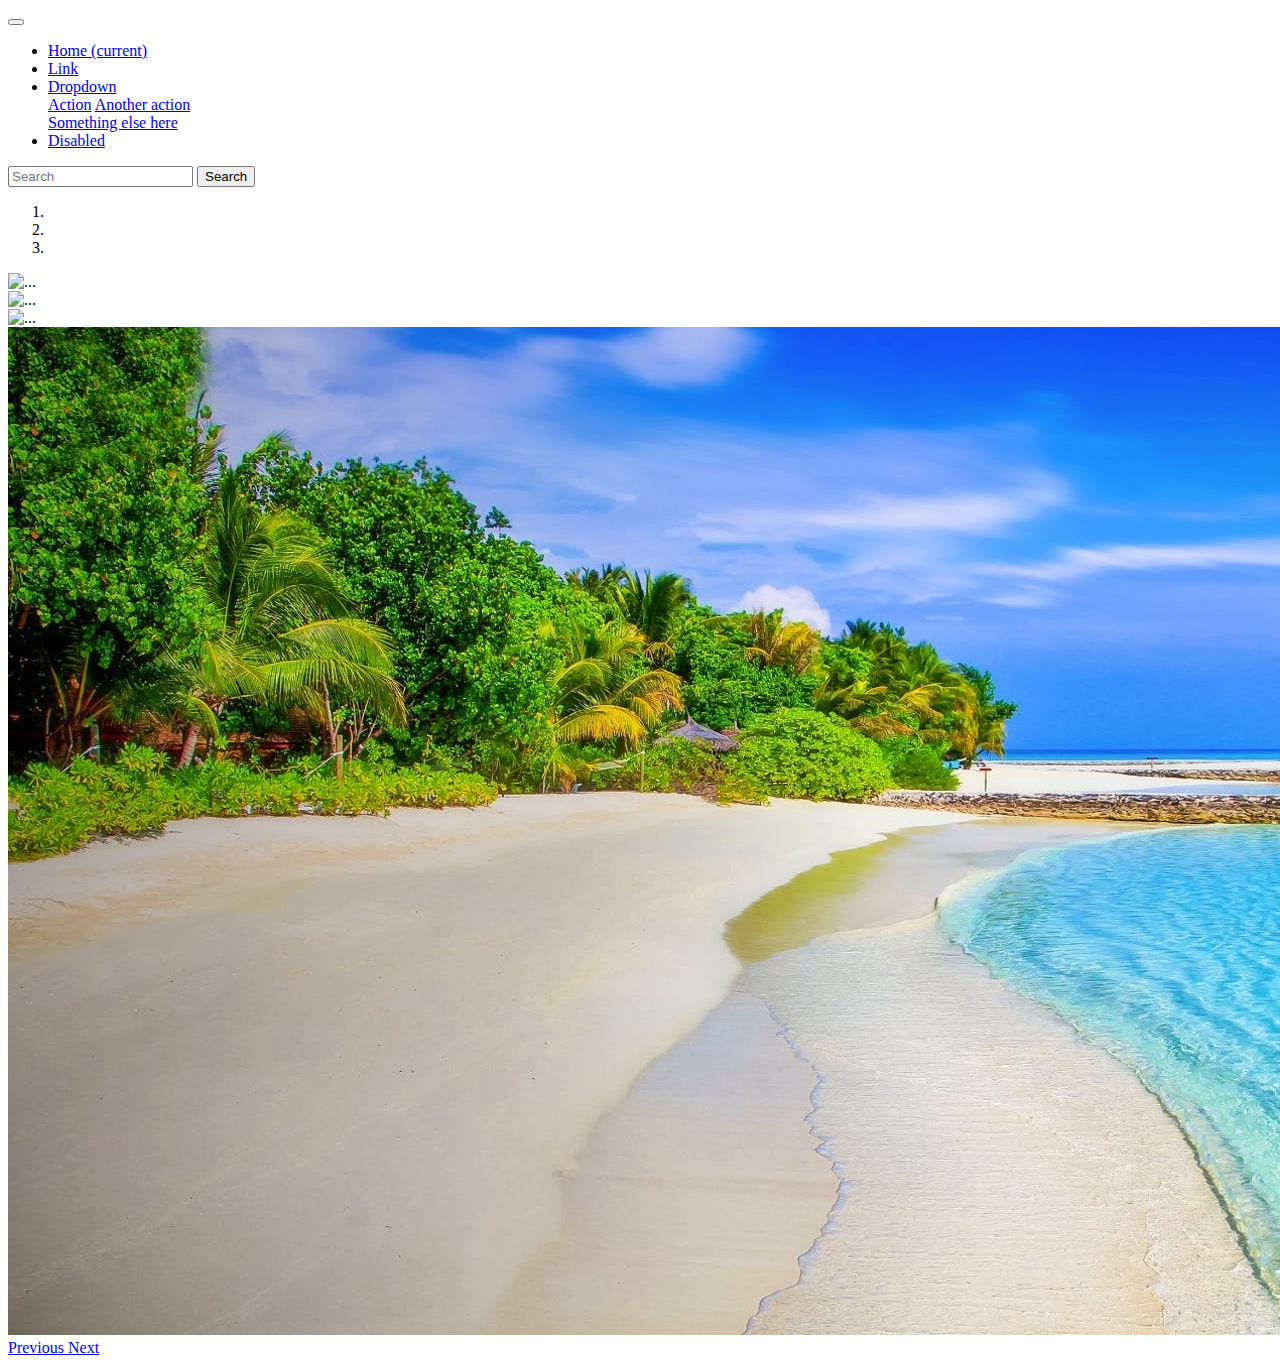
==== index/index.html @ 41e08b86 "image slider" ====
<!DOCTYPE html>
<html lang="en">
  <head>
    <meta charset="UTF-8" />
    <meta name="viewport" content="width=device-width, initial-scale=1.0" />
    <link rel="stylesheet" href="../css/style.css" />

    <link
      rel="stylesheet"
      href="https://stackpath.bootstrapcdn.com/bootstrap/4.2.1/css/bootstrap.min.css"
      integrity="sha384-GJzZqFGwb1QTTN6wy59ffF1BuGJpLSa9DkKMp0DgiMDm4iYMj70gZWKYbI706tWS"
      crossorigin="anonymous"
    />
    <link
      rel="stylesheet"
      href="https://cdnjs.cloudflare.com/ajax/libs/normalize/8.0.1/normalize.css"
    />
    <meta http-equiv="X-UA-Compatible" content="ie=edge" />
    <title>Assignment Task</title>
  </head>
  <body>
    <header>
      <nav class="navbar navbar-expand-md navbar-dark bg-dark">
        <a class="navbar-brand" href="#"></a>
        <button
          class="navbar-toggler"
          type="button"
          data-toggle="collapse"
          data-target="#navbarSupportedContent"
          aria-controls="navbarSupportedContent"
          aria-expanded="false"
          aria-label="Toggle navigation"
        >
          <span class="navbar-toggler-icon"></span>
        </button>

        <div class="collapse navbar-collapse" id="navbarSupportedContent">
          <ul class="navbar-nav mr-auto">
            <li class="nav-item active">
              <a class="nav-link" href="#"
                >Home <span class="sr-only">(current)</span></a
              >
            </li>
            <li class="nav-item">
              <a class="nav-link" href="#">Link</a>
            </li>
            <li class="nav-item dropdown">
              <a
                class="nav-link dropdown-toggle"
                href="#"
                id="navbarDropdown"
                role="button"
                data-toggle="dropdown"
                aria-haspopup="true"
                aria-expanded="false"
              >
                Dropdown
              </a>
              <div class="dropdown-menu" aria-labelledby="navbarDropdown">
                <a class="dropdown-item" href="#">Action</a>
                <a class="dropdown-item" href="#">Another action</a>
                <div class="dropdown-divider"></div>
                <a class="dropdown-item" href="#">Something else here</a>
              </div>
            </li>
            <li class="nav-item">
              <a
                class="nav-link disabled"
                href="#"
                tabindex="-1"
                aria-disabled="true"
                >Disabled</a
              >
            </li>
          </ul>
          <form class="form-inline my-2 my-lg-0">
            <input
              class="form-control mr-sm-2"
              type="search"
              placeholder="Search"
              aria-label="Search"
            />
            <button class="btn btn-outline-success my-2 my-sm-0" type="submit">
              Search
            </button>
          </form>
        </div>
      </nav>
      <!-- //////////////////////////////////////////////////////////////////////////////hero \\\\\\\\\\\\\\\\\\\\\\\\\\\\\\\\\ -->

      <hero>
        <div
          id="carouselExampleIndicators"
          class="carousel slide"
          data-ride="carousel"
        >
          <ol class="carousel-indicators">
            <li
              data-target="#carouselExampleIndicators"
              data-slide-to="0"
              class="active"
            ></li>
            <li data-target="#carouselExampleIndicators" data-slide-to="1"></li>
            <li data-target="#carouselExampleIndicators" data-slide-to="2"></li>
          </ol>
          <div class="carousel-inner">
            <div class="carousel-item active">
              <img src="../Images/20171009_171722.jpg" class="d-block w-100" alt="..." />
            </div>
            <div class="carousel-item">
              <img src="../Images/20181027_145405.jpg" class="d-block w-100" alt="..." />
            </div>
            <div class="carousel-item">
              <img src="../Images/Rawson Lake 2, Alberta.jpg" class="d-block w-100" alt="..." />
            </div>
            <div class="carousel-item">
                    <img src="../Images/pexels-photo-248797.jpeg" class="d-block w-100" alt="..." />
                  </div>
          </div>
          <a
            class="carousel-control-prev"
            href="#carouselExampleIndicators"
            role="button"
            data-slide="prev"
          >
            <span class="carousel-control-prev-icon" aria-hidden="true"></span>
            <span class="sr-only">Previous</span>
          </a>
          <a
            class="carousel-control-next"
            href="#carouselExampleIndicators"
            role="button"
            data-slide="next"
          >
            <span class="carousel-control-next-icon" aria-hidden="true"></span>
            <span class="sr-only">Next</span>
          </a>
        </div>
      </hero>
    </header>
    <main></main>

    <footer></footer>
  </body>
</html>
---- css/style.css ----
.navbar-brand {
  background-image: url("../Images/logo.jpg");
  width: 80px;
  height: 40px;
  position: relative;
}
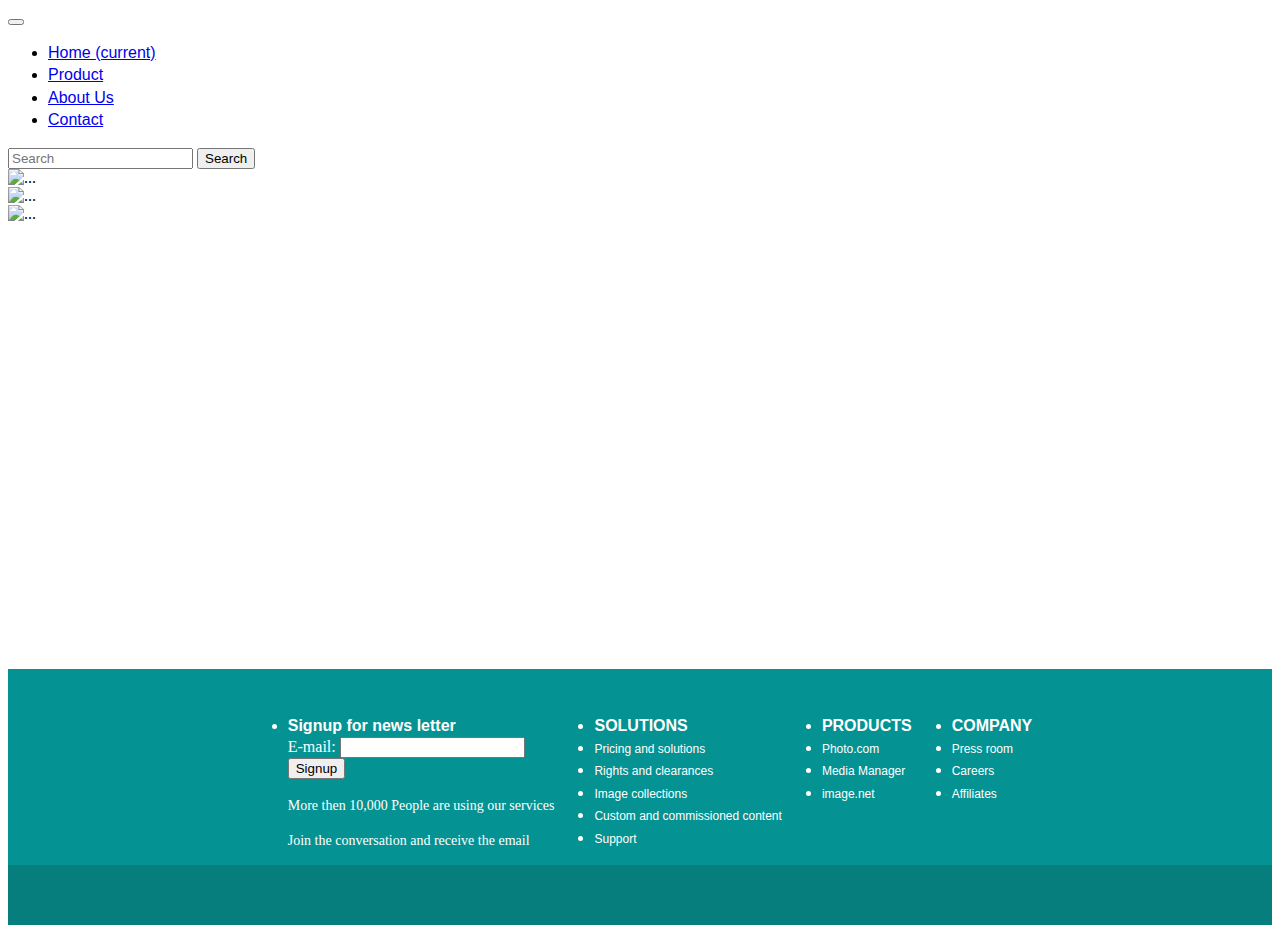
==== commit 58bdb5cf: "2 pages added" ====
--- a/index/index.html
+++ b/index/index.html
@@ -15,12 +15,19 @@
       rel="stylesheet"
       href="https://cdnjs.cloudflare.com/ajax/libs/normalize/8.0.1/normalize.css"
     />
+
+    <link
+      rel="stylesheet"
+      href="https://use.fontawesome.com/releases/v5.6.3/css/all.css"
+      integrity="sha384-UHRtZLI+pbxtHCWp1t77Bi1L4ZtiqrqD80Kn4Z8NTSRyMA2Fd33n5dQ8lWUE00s/"
+      crossorigin="anonymous"
+    />
     <meta http-equiv="X-UA-Compatible" content="ie=edge" />
     <title>Assignment Task</title>
   </head>
   <body>
     <header>
-      <nav class="navbar navbar-expand-md navbar-dark bg-dark">
+      <nav class="navbar navbar-expand-md navbar-dark bg-secondary">
         <a class="navbar-brand" href="#"></a>
         <button
           class="navbar-toggler"
@@ -42,36 +49,14 @@
               >
             </li>
             <li class="nav-item">
-              <a class="nav-link" href="#">Link</a>
-            </li>
-            <li class="nav-item dropdown">
-              <a
-                class="nav-link dropdown-toggle"
-                href="#"
-                id="navbarDropdown"
-                role="button"
-                data-toggle="dropdown"
-                aria-haspopup="true"
-                aria-expanded="false"
-              >
-                Dropdown
-              </a>
-              <div class="dropdown-menu" aria-labelledby="navbarDropdown">
-                <a class="dropdown-item" href="#">Action</a>
-                <a class="dropdown-item" href="#">Another action</a>
-                <div class="dropdown-divider"></div>
-                <a class="dropdown-item" href="#">Something else here</a>
-              </div>
+              <a class="nav-link" href="#">Product</a>
             </li>
             <li class="nav-item">
-              <a
-                class="nav-link disabled"
-                href="#"
-                tabindex="-1"
-                aria-disabled="true"
-                >Disabled</a
-              >
-            </li>
+                <a class="nav-link" href="#">About Us</a>
+              </li>
+              <li class="nav-item">
+                  <a class="nav-link" href="#">Contact</a>
+                </li>
           </ul>
           <form class="form-inline my-2 my-lg-0">
             <input
@@ -86,60 +71,133 @@
           </form>
         </div>
       </nav>
+    </header>
       <!-- //////////////////////////////////////////////////////////////////////////////hero \\\\\\\\\\\\\\\\\\\\\\\\\\\\\\\\\ -->
 
-      <hero>
-        <div
-          id="carouselExampleIndicators"
-          class="carousel slide"
-          data-ride="carousel"
-        >
-          <ol class="carousel-indicators">
-            <li
-              data-target="#carouselExampleIndicators"
-              data-slide-to="0"
-              class="active"
-            ></li>
-            <li data-target="#carouselExampleIndicators" data-slide-to="1"></li>
-            <li data-target="#carouselExampleIndicators" data-slide-to="2"></li>
-          </ol>
-          <div class="carousel-inner">
-            <div class="carousel-item active">
-              <img src="../Images/20171009_171722.jpg" class="d-block w-100" alt="..." />
+    <hero>
+
+        <div id="carouselExampleSlidesOnly" class="carousel slide" data-ride="carousel">
+            <div class="inner carousel-inner">
+              <div class="carousel-item active">
+                  <img src="../Images/20171009_171722.jpg" class="d-block w-100" alt="...">
+              </div>
+              <div class="carousel-item">
+                <img src="../Images/20181027_145405.jpg" class="d-block w-100" alt="...">
+              </div>
+              <div class="carousel-item">
+                <img src="../Images/Rawson Lake 2, Alberta.jpg" class="d-block w-100" alt="...">
+              </div>
             </div>
-            <div class="carousel-item">
-              <img src="../Images/20181027_145405.jpg" class="d-block w-100" alt="..." />
+          </div>
+      </header>
+    </hero>
+    <main></main>
+
+    <footer>
+      <div class="footer-container">
+        <div class="footer-box">
+          <ul>
+            <li><strong>Signup for news letter</strong></li>
+            E-mail: <input type="text" name="lname"><br>
+            <button type="button" class="btn btn-warning mt-2 button-align right">Signup</button>
+            <P>More then 10,000 People are using
+            our services</P>
+            <P>Join the conversation and receive the email</P>
+
+          </ul>
+        </div>
+
+        <div class="footer-box">
+          <ul>
+            <li><strong>SOLUTIONS</strong></li>
+            <li><a href="#">Pricing and solutions
+            </a></li>
+            <li><a href="#">Rights and clearances</a></li>
+            <li><a href="#">Image collections</a></li>
+            <li><a href="#">Custom and commissioned content</a></li>
+            <li><a href="#">Support</a></li>
+          </ul>
+        </div>
+        <div class="footer-box">
+          <ul>
+            <li><strong>PRODUCTS</strong></li>
+            <li><a href="#">Photo.com</a></li>
+                <li><a href="#">Media Manager</a></li>
+            <li><a href="#">image.net</a></li>
+          </ul>
+        </div>
+        <div class="footer-box">
+            <ul>
+                
+                <li><strong>COMPANY</strong></li>              
+                <li><a href="#">Press room
+                  </a></li>              
+                <li><a href="#">Careers</a></li>              
+                <li><a href="#">Affiliates
+                  </a></li>              
+            </ul>
+        </div>
+
+        
+      </div>
+      <div class="icon-container">
+
+          <!-- Grid row-->
+          <div class="row">
+    
+            <!-- Grid column -->
+            <div class="col-md-12 py-5">
+              <div class="mb-5 flex-center">
+    
+                <!-- Facebook -->
+                
+                
+                
+                
+                
+                <a class="fb-ic" href="#">
+                  <i class="fab fa-facebook-f fa-lg white-text mr-md-5 mr-3 fa-2x"> </i>
+                </a>
+                <!-- Twitter -->
+                <a class="tw-ic" href="#">
+                  <i class="fab fa-twitter fa-lg white-text mr-md-5 mr-3 fa-2x"> </i>
+                </a>
+                <!-- Google +-->
+                <a class="gplus-ic" href="#">
+                  <i class="fab fa-google-plus-g fa-lg white-text mr-md-5 mr-3 fa-2x"> </i>
+                </a>
+                <!--Linkedin -->
+                <a class="li-ic" href="#">
+                  <i class="fab fa-linkedin-in fa-lg white-text mr-md-5 mr-3 fa-2x"> </i>
+                </a>
+                <!--Instagram-->
+                <a class="ins-ic" href="#">
+                  <i class="fab fa-instagram fa-lg white-text mr-md-5 mr-3 fa-2x"> </i>
+                </a>
+                <!--Pinterest-->
+                <a class="pin-ic" href="#">
+                  <i class="fab fa-pinterest fa-lg white-text fa-2x"> </i>
+                </a>
+              </div>
             </div>
-            <div class="carousel-item">
-              <img src="../Images/Rawson Lake 2, Alberta.jpg" class="d-block w-100" alt="..." />
-            </div>
-            <div class="carousel-item">
-                    <img src="../Images/pexels-photo-248797.jpeg" class="d-block w-100" alt="..." />
-                  </div>
+            <!-- Grid column -->
+    
           </div>
-          <a
-            class="carousel-control-prev"
-            href="#carouselExampleIndicators"
-            role="button"
-            data-slide="prev"
-          >
-            <span class="carousel-control-prev-icon" aria-hidden="true"></span>
-            <span class="sr-only">Previous</span>
-          </a>
-          <a
-            class="carousel-control-next"
-            href="#carouselExampleIndicators"
-            role="button"
-            data-slide="next"
-          >
-            <span class="carousel-control-next-icon" aria-hidden="true"></span>
-            <span class="sr-only">Next</span>
-          </a>
-        </div>
-      </hero>
-    </header>
-    <main></main>
-
-    <footer></footer>
+          <!-- Grid row-->
+    
+        </div>
+  
+      </div>
+
+    </footer>
   </body>
 </html>
+
+
+
+
+
+
+
+
+
--- a/css/style.css
+++ b/css/style.css
@@ -4,3 +4,92 @@
   height: 40px;
   position: relative;
 }
+
+.wrapper {
+  width: 80%;
+  margin: 0 auto;
+  max-width: 1000px;
+}
+
+.inner{
+width: 100%;
+height: 600px;
+background-position: center;
+background-size: 50% 70%;
+
+}
+
+
+img{
+  
+  width: 100%;
+  height: 500px;;
+  background-position: center;
+  background-size: 50% 70%;
+  
+
+
+}
+/* --------------------------Footer */
+footer {
+  margin-top: -100px;
+  padding: 0px;
+  max-resolution: 0px;;
+}
+.footer-box {
+  padding-top: 30px;
+  display: block;
+  justify-content: flex-start;
+}
+footer a {
+  color: rgb(247, 242, 242);
+
+}
+
+footer p {
+  font-family: 'Times New Roman', Times, serif;
+font-size: 14px;
+color: white;
+padding-top: 5px;
+}
+.footer-container {
+ 
+  display: flex;
+  justify-content: center;
+  background-color: rgb(5, 146, 146);
+}
+.icon-container {
+  padding-top: 30px;
+  padding-bottom: 30px;
+  display: flex;
+  justify-content: center;
+  background-color: rgb(6, 126, 126);
+}
+@media (max-width: 600px) {
+  .footer-container {
+    flex-direction: column; /**can use flex wrap so in that case dont need to worries about this thing**/
+  }
+}
+li {
+  line-height: 1.4;
+  font-family: sans-serif;
+}
+.footer-box li a {
+  color:white;
+
+  text-decoration-line: none;
+  font-size: 12px;
+  font-weight: 200;
+}
+footer ul{
+
+font-size: 16px;
+color: white;
+
+}
+ul li a:hover{
+text-decoration-line: underline;
+color:blue;
+
+
+}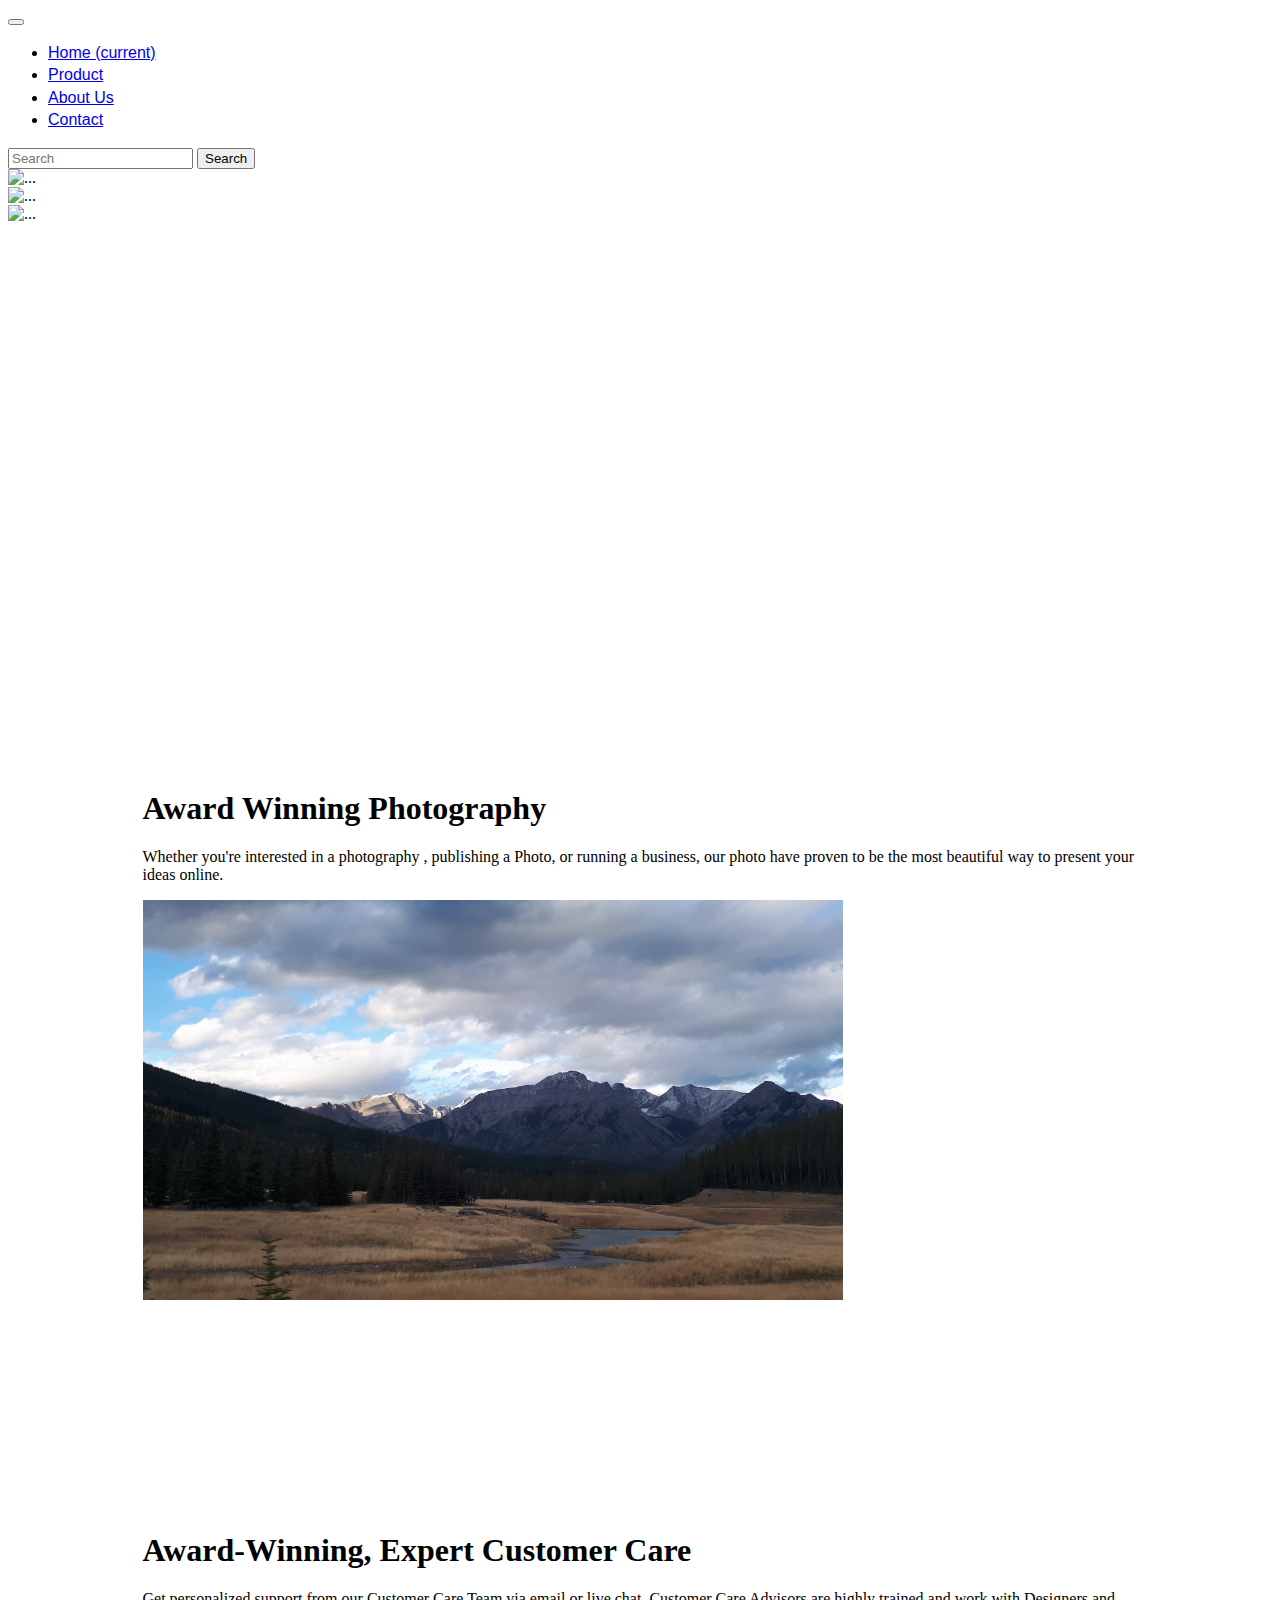
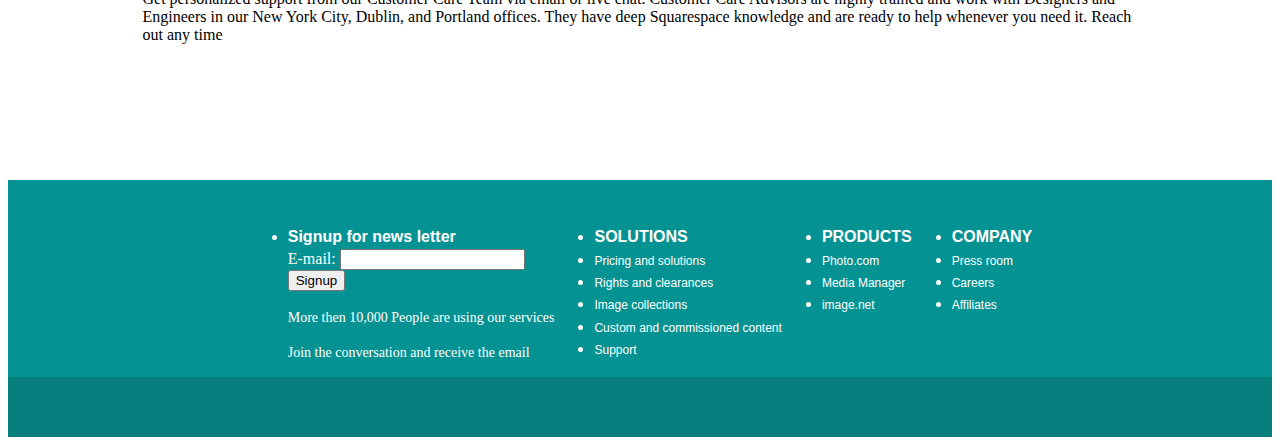
==== commit 51dcd8c7: "changed" ====
--- a/index/index.html
+++ b/index/index.html
@@ -44,18 +44,18 @@
         <div class="collapse navbar-collapse" id="navbarSupportedContent">
           <ul class="navbar-nav mr-auto">
             <li class="nav-item active">
-              <a class="nav-link" href="#"
+              <a class="nav-link" href="../index/index.html"
                 >Home <span class="sr-only">(current)</span></a
               >
             </li>
             <li class="nav-item">
-              <a class="nav-link" href="#">Product</a>
+              <a class="nav-link" href="../index/Product.html">Product</a>
             </li>
             <li class="nav-item">
-                <a class="nav-link" href="#">About Us</a>
+                <a class="nav-link" href="../index/about.html">About Us</a>
               </li>
               <li class="nav-item">
-                  <a class="nav-link" href="#">Contact</a>
+                  <a class="nav-link" href="../index/contact.html">Contact</a>
                 </li>
           </ul>
           <form class="form-inline my-2 my-lg-0">
@@ -91,7 +91,86 @@
           </div>
       </header>
     </hero>
-    <main></main>
+    <main>
+
+      <div class="wrapper">
+        <div class="row mt-5 ml-5">
+          <div class="col-sm-12 col-md-4">
+              
+                    <h1>
+                      Award Winning Photography
+                  </h1>
+                  <p>
+                    Whether you're interested in  a photography , publishing a Photo, or running a 
+                    business, our photo have proven to be the most beautiful 
+                    way to present your ideas online.
+  
+                  </p>
+
+                 
+                 
+                </div>
+                <div class="col-sm-12 col-md-4">
+                    <div>
+
+                      <div class="card image3">
+                        <div class="card-body">
+                         
+                         
+
+                          
+                              </div>
+                                </div>
+                    </div>
+                    </div>   
+                <div class="col-sm-12 col-md-4">
+                    <div></div>
+                </div>   
+  </div>
+  <div class="row mt-5 ml-5">
+      <div class="col-sm-12 col-md-4">
+              <div>
+                <div class="card image7">
+                  <div class="card-body">
+                   
+                   
+
+                    
+                        </div>
+                          </div>
+              </div>
+             
+            </div>
+            <div class="col-sm-12 col-md-4">
+                <div>
+                  
+
+                </div>
+                </div>   
+            <div class="col-sm-12 col-md-4">
+                <div>
+
+                  <h1>
+                    Award-Winning, Expert Customer Care
+                </h1>
+                <p>
+                  Get personalized support from our Customer Care Team via email or live chat. 
+                  Customer Care Advisors are highly trained and work with Designers and Engineers in our New York City, Dublin, and Portland offices. 
+                  They have deep Squarespace knowledge and are ready to help whenever you need it. Reach out any time 
+  
+                </p>
+                 
+                </div>
+            </div>   
+</div>
+
+
+      </div>
+
+
+
+
+    </main>
 
     <footer>
       <div class="footer-container">
--- a/css/style.css
+++ b/css/style.css
@@ -10,31 +10,52 @@
   margin: 0 auto;
   max-width: 1000px;
 }
-
-.inner{
-width: 100%;
-height: 600px;
-background-position: center;
-background-size: 50% 70%;
-
+main {
+  margin-bottom: 200px;
+  padding-bottom: 20px;
+  margin-left: 5px;
+  position: relative;
+}
+.inner {
+  width: 100%;
+  height: 600px;
+  background-position: center;
+  background-size: 50% 70%;
 }
 
-
-img{
-  
+img {
   width: 100%;
-  height: 500px;;
+  height: 500px;
   background-position: center;
   background-size: 50% 70%;
-  
+}
+.image3 {
+  background-size: cover;
 
+  background-position: center;
+  background-repeat: no-repeat;
+  background-image: url("../Images/Banff\,\ Alberta.jpg");
+  height: 400px;
 
+  width: 700px;
+}
+
+.image7 {
+  padding-bottom: 10px;
+  background-size: cover;
+
+  background-position: center;
+  background-repeat: no-repeat;
+  background-image: url("../Images/British\ Columbia\ 2.jpg");
+  height: 200px;
+
+  width: 700px;
 }
 /* --------------------------Footer */
 footer {
   margin-top: -100px;
   padding: 0px;
-  max-resolution: 0px;;
+  max-resolution: 0px;
 }
 .footer-box {
   padding-top: 30px;
@@ -43,17 +64,15 @@
 }
 footer a {
   color: rgb(247, 242, 242);
-
 }
 
 footer p {
-  font-family: 'Times New Roman', Times, serif;
-font-size: 14px;
-color: white;
-padding-top: 5px;
+  font-family: "Times New Roman", Times, serif;
+  font-size: 14px;
+  color: white;
+  padding-top: 5px;
 }
 .footer-container {
- 
   display: flex;
   justify-content: center;
   background-color: rgb(5, 146, 146);
@@ -75,21 +94,17 @@
   font-family: sans-serif;
 }
 .footer-box li a {
-  color:white;
+  color: white;
 
   text-decoration-line: none;
   font-size: 12px;
   font-weight: 200;
 }
-footer ul{
-
-font-size: 16px;
-color: white;
-
+footer ul {
+  font-size: 16px;
+  color: white;
 }
-ul li a:hover{
-text-decoration-line: underline;
-color:blue;
-
-
-}+ul li a:hover {
+  text-decoration-line: underline;
+  color: blue;
+}
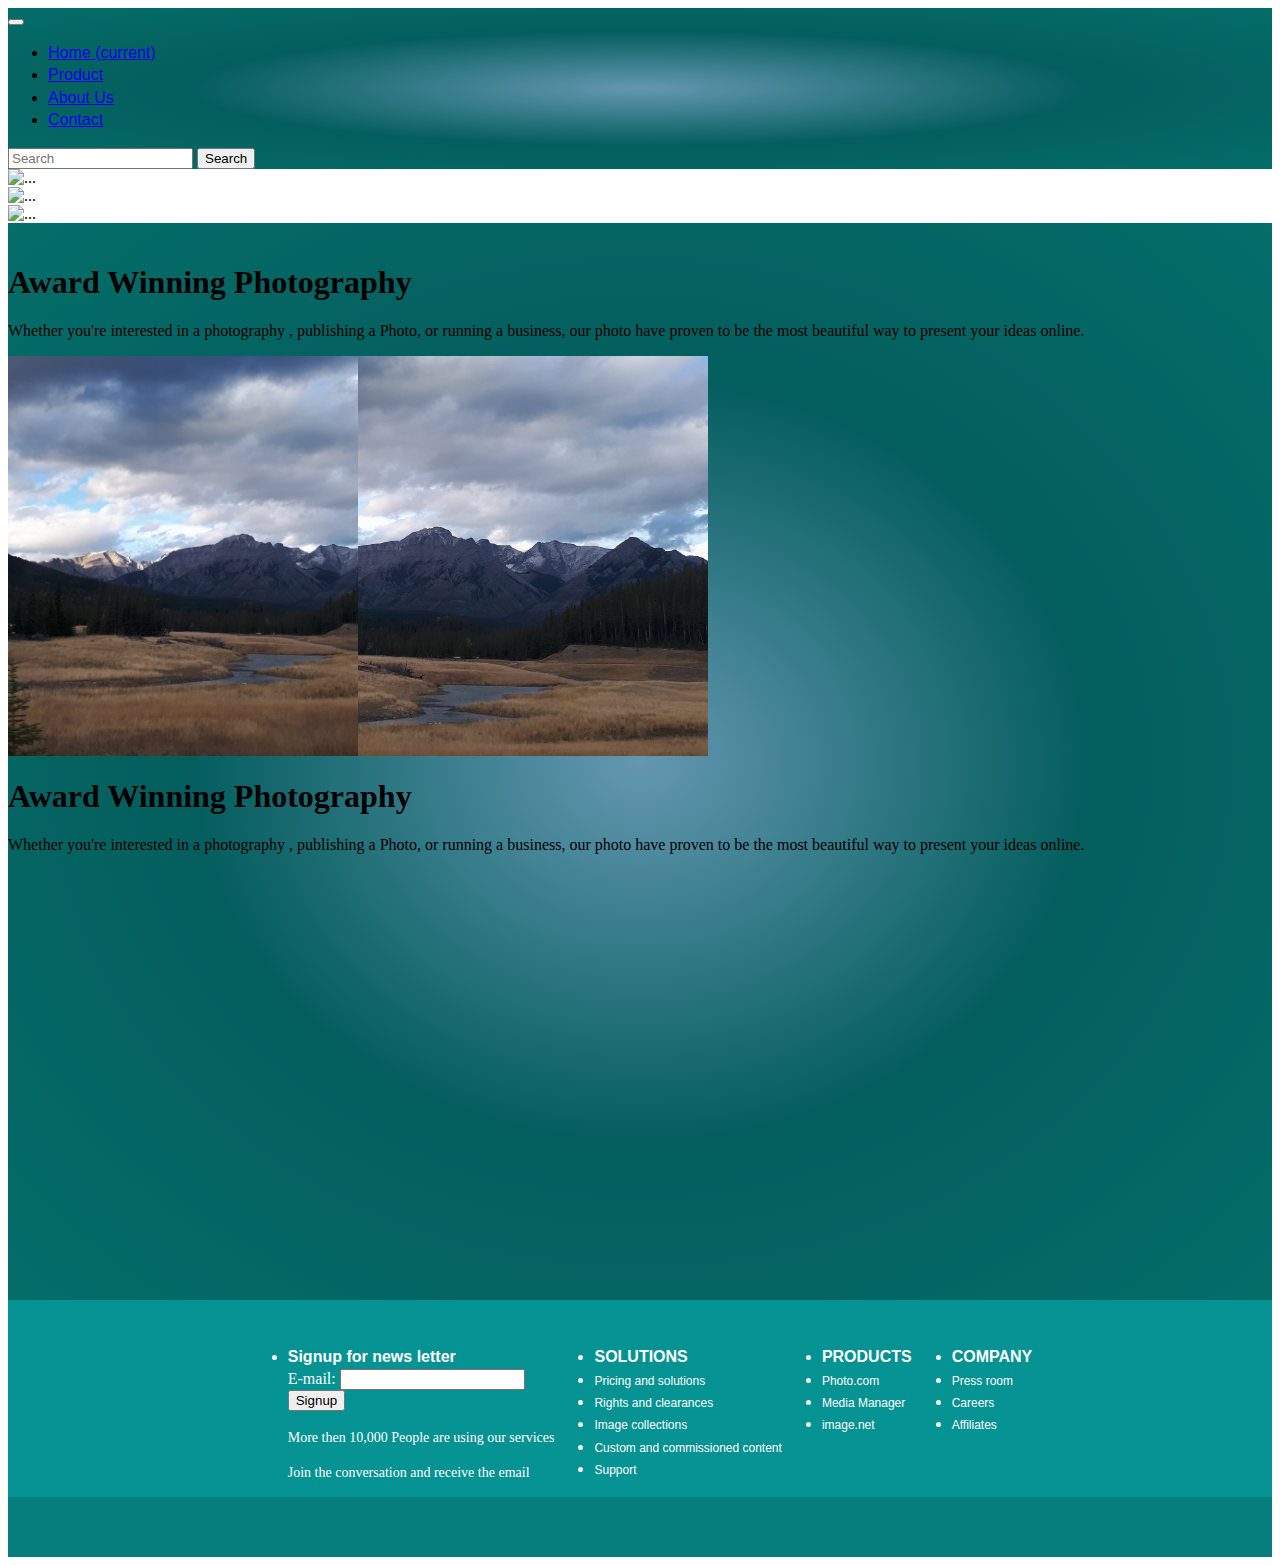
==== commit 79666090: "final assignment" ====
--- a/index/index.html
+++ b/index/index.html
@@ -27,7 +27,7 @@
   </head>
   <body>
     <header>
-      <nav class="navbar navbar-expand-md navbar-dark bg-secondary">
+      <nav class="navbar navbar-expand-md navbar-dark head">
         <a class="navbar-brand" href="#"></a>
         <button
           class="navbar-toggler"
@@ -76,98 +76,73 @@
 
     <hero>
 
-        <div id="carouselExampleSlidesOnly" class="carousel slide" data-ride="carousel">
-            <div class="inner carousel-inner">
+        <div id="carouselExampleControls" class="carousel slide" data-ride="carousel">
+            <div class="carousel-inner">
               <div class="carousel-item active">
-                  <img src="../Images/20171009_171722.jpg" class="d-block w-100" alt="...">
-              </div>
-              <div class="carousel-item">
-                <img src="../Images/20181027_145405.jpg" class="d-block w-100" alt="...">
-              </div>
-              <div class="carousel-item">
+                <img src="../Images/Kanasaskas Village 6.jpg" class="d-block w-100" alt="...">
+              </div>
+              <div class="carousel-item ">
                 <img src="../Images/Rawson Lake 2, Alberta.jpg" class="d-block w-100" alt="...">
               </div>
-            </div>
+              <div class="carousel-item ">
+                <img src="../Images/British Columbia 2.jpg" class="d-block w-100" alt="...">
+              </div>
+            </div>
+            
           </div>
-      </header>
+     
     </hero>
     <main>
 
-      <div class="wrapper">
+      <div class="row mt-5 ml-5">
+        <div class="col-sm-12 col-md-4">
+                 <h1>
+                  Award Winning Photography
+              </h1>
+              <p>
+                Whether you're interested in  a photography , publishing a Photo, or running a 
+                business, our photo have proven to be the most beautiful 
+                way to present your ideas online.
+
+              </p>
+            </div>
+                <div class="col-sm-12 col-md-8">
+                 <div class="image3">
+                    <div class="container image3">
+                        <div class="overlay">
+                          <div class="text">Wild Rose Country Alberta</div>
+                        </div>
+                      </div>
+                 </div>
+                  
+            </div>
+        </div>
         <div class="row mt-5 ml-5">
-          <div class="col-sm-12 col-md-4">
-              
-                    <h1>
+            <div class="col-sm-12 col-md-4">
+              <div>
+                     <h1>
                       Award Winning Photography
                   </h1>
                   <p>
                     Whether you're interested in  a photography , publishing a Photo, or running a 
                     business, our photo have proven to be the most beautiful 
                     way to present your ideas online.
-  
+    
                   </p>
-
-                 
-                 
                 </div>
-                <div class="col-sm-12 col-md-4">
-                    <div>
-
-                      <div class="card image3">
-                        <div class="card-body">
-                         
-                         
-
-                          
+                </div>
+                <div class="col-sm-12 col-md-8">
+                    <div >
+                      <div class="image7 ">
+                          <div class="container image7">
+                              <div class="overlay">
+                                <div class="text">Beautiful British Columbia</div>
                               </div>
-                                </div>
+                            </div>
+                      </div>
                     </div>
-                    </div>   
-                <div class="col-sm-12 col-md-4">
-                    <div></div>
-                </div>   
-  </div>
-  <div class="row mt-5 ml-5">
-      <div class="col-sm-12 col-md-4">
-              <div>
-                <div class="card image7">
-                  <div class="card-body">
-                   
-                   
-
-                    
-                        </div>
-                          </div>
-              </div>
-             
-            </div>
-            <div class="col-sm-12 col-md-4">
-                <div>
-                  
-
-                </div>
-                </div>   
-            <div class="col-sm-12 col-md-4">
-                <div>
-
-                  <h1>
-                    Award-Winning, Expert Customer Care
-                </h1>
-                <p>
-                  Get personalized support from our Customer Care Team via email or live chat. 
-                  Customer Care Advisors are highly trained and work with Designers and Engineers in our New York City, Dublin, and Portland offices. 
-                  They have deep Squarespace knowledge and are ready to help whenever you need it. Reach out any time 
-  
-                </p>
-                 
-                </div>
-            </div>   
-</div>
-
-
-      </div>
-
-
+                 </div>   
+            </div>
 
 
     </main>
--- a/css/style.css
+++ b/css/style.css
@@ -3,6 +3,12 @@
   width: 80px;
   height: 40px;
   position: relative;
+}
+.head {
+  background-image: radial-gradient(#6497b1, rgb(4, 94, 94), #046e69);
+  width: 100%;
+  margin: 0px, auto;
+  margin-bottom: 0px;
 }
 
 .wrapper {
@@ -11,14 +17,17 @@
   max-width: 1000px;
 }
 main {
-  margin-bottom: 200px;
+  padding-top: 20px;
+  margin-bottom: 100px;
   padding-bottom: 20px;
-  margin-left: 5px;
+  margin-left: 0px;
   position: relative;
+  background-image: radial-gradient(#6497b1, rgb(4, 94, 94), #046e69);
+
 }
 .inner {
   width: 100%;
-  height: 600px;
+  height: 700px;
   background-position: center;
   background-size: 50% 70%;
 }
@@ -47,10 +56,59 @@
   background-position: center;
   background-repeat: no-repeat;
   background-image: url("../Images/British\ Columbia\ 2.jpg");
-  height: 200px;
+  height: 400px;
+  width: 700px;
+  
 
-  width: 700px;
 }
+
+.pic-cont{
+   margin-left: 40px;
+
+
+}
+
+/* ******************************animation */
+
+.container {
+  position: relative;
+  width: 50%;
+ 
+}
+
+/* Make the image to responsive */
+
+
+/* The overlay effect (full height and width) - lays on top of the container and over the image */
+.overlay {
+  position: absolute;
+  bottom: 0;
+  left: 0;
+  right: 0;
+  background-color: #046e69;
+  overflow: hidden;
+  width: 100%;
+  height: 100%;
+  transform: scale(0);
+  transition: .3s ease;
+}
+
+/* When you mouse over the container, the overlay text will "zoom" in display */
+.container:hover .overlay {
+  transform: scale(1);
+}
+
+/* Some text inside the overlay, which is positioned in the middle vertically and horizontally */
+.text {
+  color: white;
+  font-size: 20px;
+  position: absolute;
+  top: 50%;
+  left: 50%;
+  transform: translate(-50%, -50%);
+  text-align: center;
+}
+
 /* --------------------------Footer */
 footer {
   margin-top: -100px;
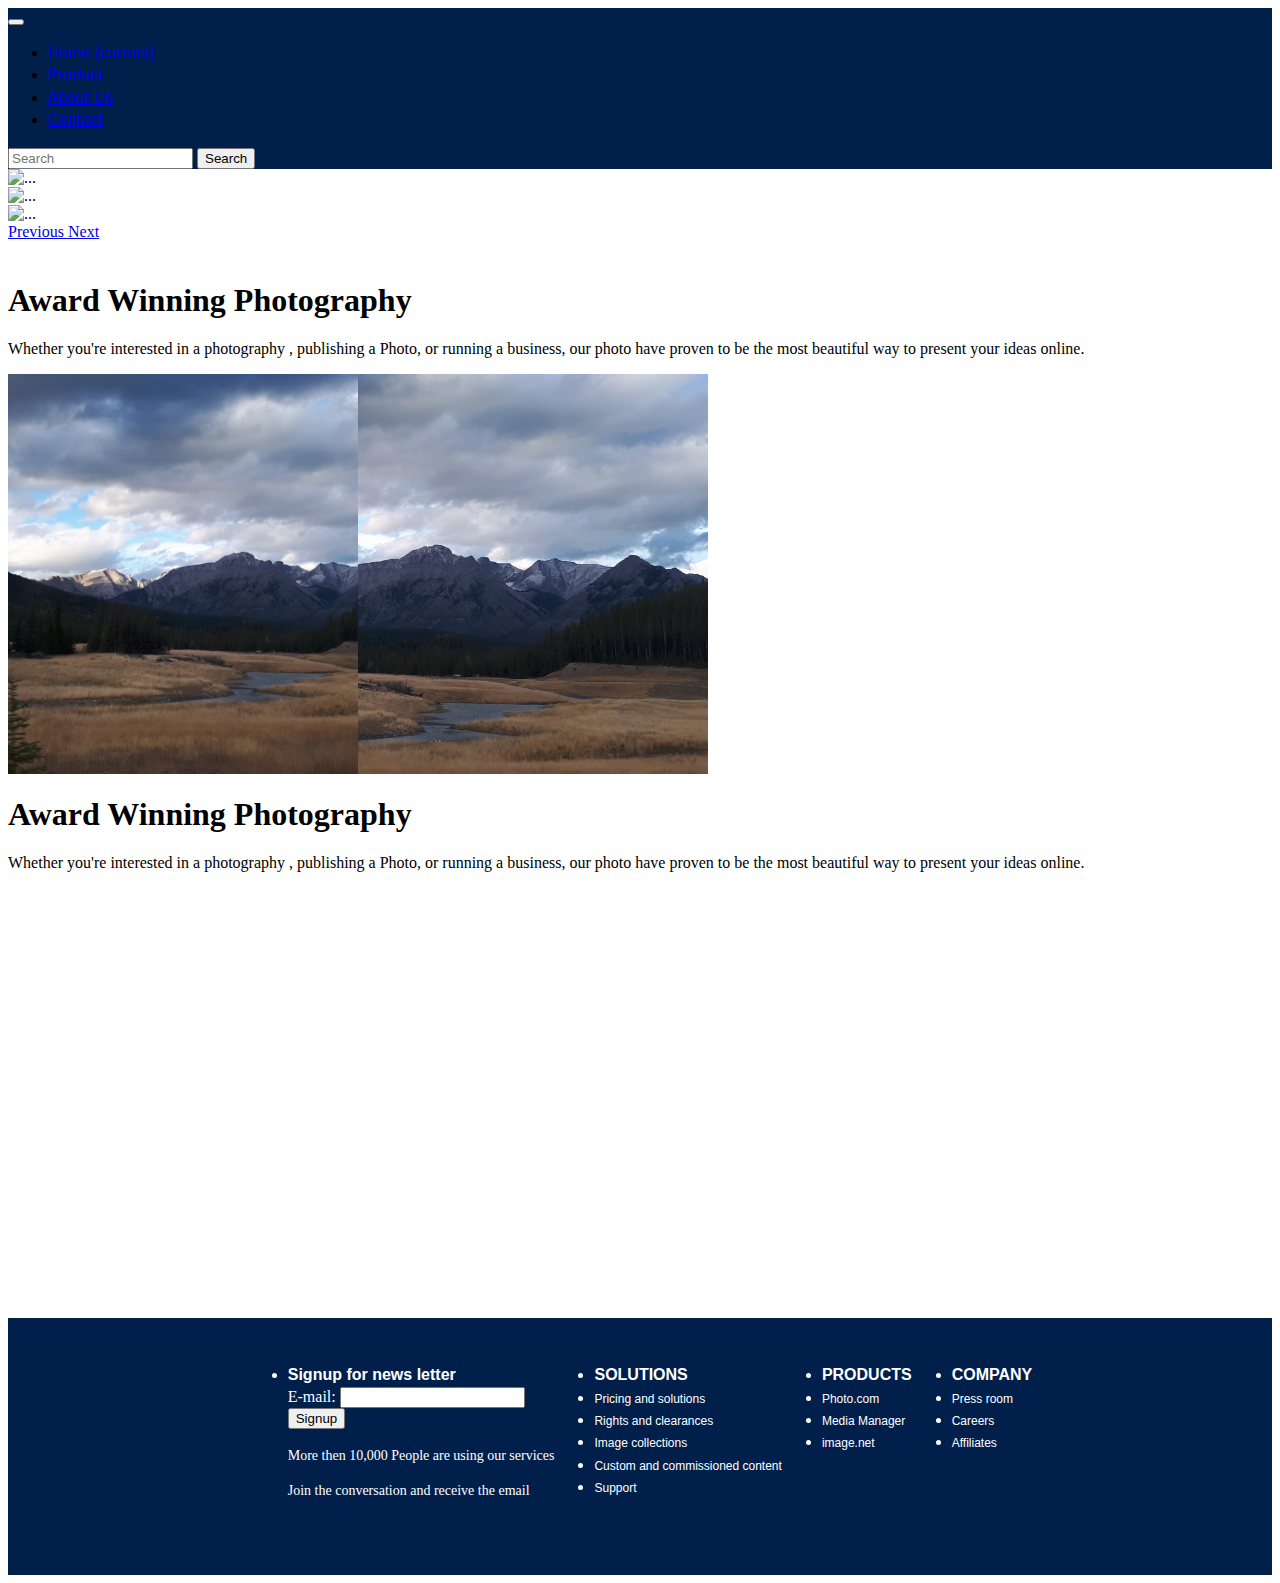
==== commit b4648637: "logo" ====
--- a/index/index.html
+++ b/index/index.html
@@ -11,6 +11,9 @@
       integrity="sha384-GJzZqFGwb1QTTN6wy59ffF1BuGJpLSa9DkKMp0DgiMDm4iYMj70gZWKYbI706tWS"
       crossorigin="anonymous"
     />
+    <script src="https://code.jquery.com/jquery-3.3.1.slim.min.js" integrity="sha384-q8i/X+965DzO0rT7abK41JStQIAqVgRVzpbzo5smXKp4YfRvH+8abtTE1Pi6jizo" crossorigin="anonymous"></script>
+<script src="https://cdnjs.cloudflare.com/ajax/libs/popper.js/1.14.7/umd/popper.min.js" integrity="sha384-UO2eT0CpHqdSJQ6hJty5KVphtPhzWj9WO1clHTMGa3JDZwrnQq4sF86dIHNDz0W1" crossorigin="anonymous"></script>
+<script src="https://stackpath.bootstrapcdn.com/bootstrap/4.3.1/js/bootstrap.min.js" integrity="sha384-JjSmVgyd0p3pXB1rRibZUAYoIIy6OrQ6VrjIEaFf/nJGzIxFDsf4x0xIM+B07jRM" crossorigin="anonymous"></script>
     <link
       rel="stylesheet"
       href="https://cdnjs.cloudflare.com/ajax/libs/normalize/8.0.1/normalize.css"
@@ -28,6 +31,7 @@
   <body>
     <header>
       <nav class="navbar navbar-expand-md navbar-dark head">
+        
         <a class="navbar-brand" href="#"></a>
         <button
           class="navbar-toggler"
@@ -81,14 +85,21 @@
               <div class="carousel-item active">
                 <img src="../Images/Kanasaskas Village 6.jpg" class="d-block w-100" alt="...">
               </div>
-              <div class="carousel-item ">
-                <img src="../Images/Rawson Lake 2, Alberta.jpg" class="d-block w-100" alt="...">
-              </div>
-              <div class="carousel-item ">
+              <div class="carousel-item">
                 <img src="../Images/British Columbia 2.jpg" class="d-block w-100" alt="...">
               </div>
-            </div>
-            
+              <div class="carousel-item">
+                <img src="../Images/Waterton National Park 4.jpg" class="d-block w-100" alt="...">
+              </div>
+            </div>
+            <a class="carousel-control-prev" href="#carouselExampleControls" role="button" data-slide="prev">
+              <span class="carousel-control-prev-icon" aria-hidden="true"></span>
+              <span class="sr-only">Previous</span>
+            </a>
+            <a class="carousel-control-next" href="#carouselExampleControls" role="button" data-slide="next">
+              <span class="carousel-control-next-icon" aria-hidden="true"></span>
+              <span class="sr-only">Next</span>
+            </a>
           </div>
      
     </hero>
--- a/css/style.css
+++ b/css/style.css
@@ -1,11 +1,11 @@
 .navbar-brand {
-  background-image: url("../Images/logo.jpg");
+  background: url("../Images/picture.svg"); 
   width: 80px;
   height: 40px;
   position: relative;
 }
 .head {
-  background-image: radial-gradient(#6497b1, rgb(4, 94, 94), #046e69);
+  background-color: #011f4b;
   width: 100%;
   margin: 0px, auto;
   margin-bottom: 0px;
@@ -22,7 +22,7 @@
   padding-bottom: 20px;
   margin-left: 0px;
   position: relative;
-  background-image: radial-gradient(#6497b1, rgb(4, 94, 94), #046e69);
+  background-image: #011f4b;
 
 }
 .inner {
@@ -85,7 +85,7 @@
   bottom: 0;
   left: 0;
   right: 0;
-  background-color: #046e69;
+  background-color: #011f4b;
   overflow: hidden;
   width: 100%;
   height: 100%;
@@ -133,14 +133,14 @@
 .footer-container {
   display: flex;
   justify-content: center;
-  background-color: rgb(5, 146, 146);
+  background-color:#011f4b;
 }
 .icon-container {
   padding-top: 30px;
   padding-bottom: 30px;
   display: flex;
   justify-content: center;
-  background-color: rgb(6, 126, 126);
+  background-color:#011f4b;
 }
 @media (max-width: 600px) {
   .footer-container {
